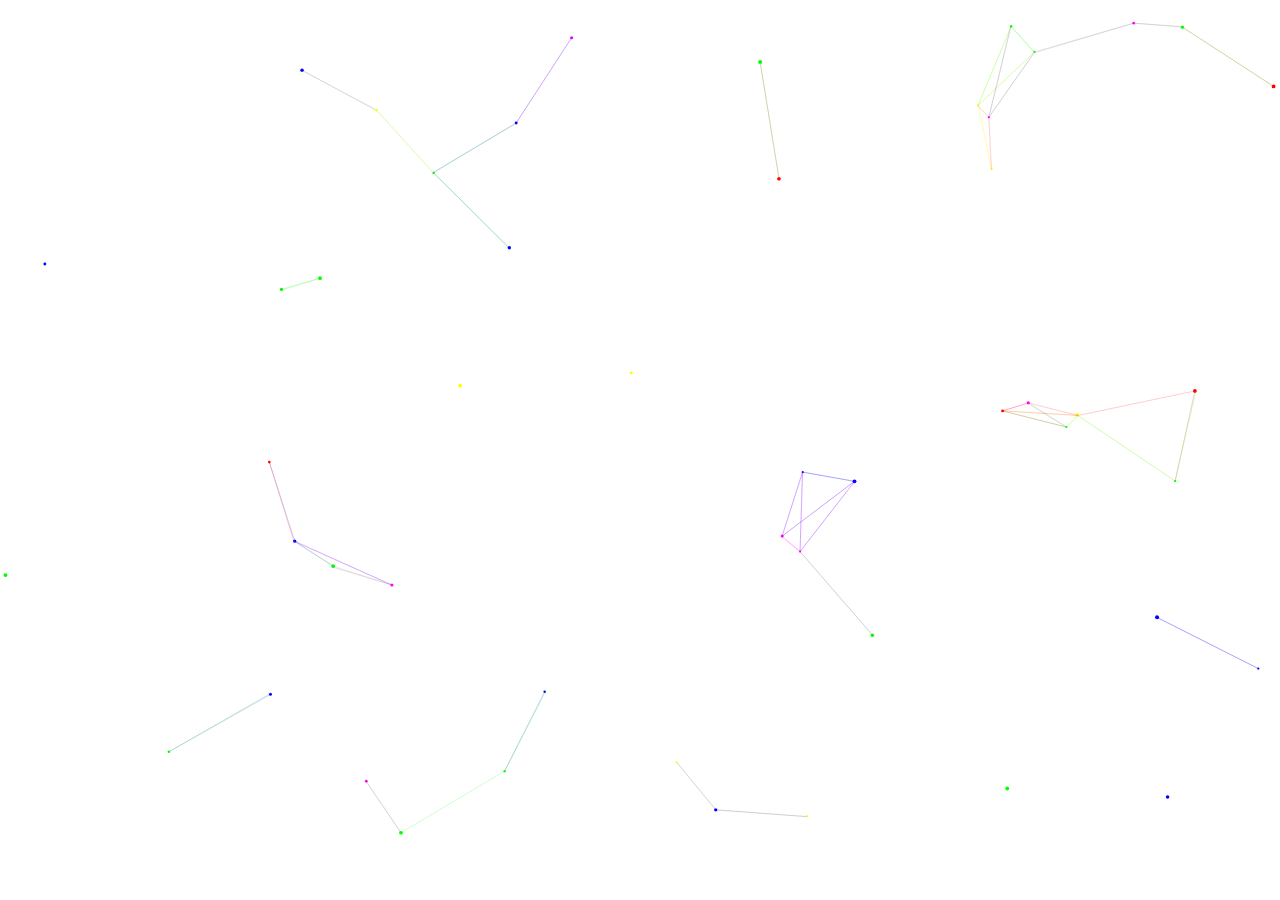
==== test1.html @ 1c8451d4 "test1" ====
<!DOCTYPE html>
<html>
<head>
    <style>
        #canvas {
            position: absolute;
            top: 0;
            left: 0;
        }
    </style>
</head>
<body>
    <canvas id="canvas"></canvas>

    <script>
        var canvas = document.getElementById("canvas");
        var ctx = canvas.getContext("2d");

        var particles = [];
        var mouse = {
            x: undefined,
            y: undefined
        };

        var colors = ["#ff0000", "#00ff00", "#0000ff", "#ff00ff", "#ffff00"];

        canvas.width = window.innerWidth;
        canvas.height = window.innerHeight;

        function Particle(x, y, radius, color) {
            this.x = x;
            this.y = y;
            this.radius = radius;
            this.color = color;
            this.velocity = {
                x: (Math.random() - 0.5) * 2,
                y: (Math.random() - 0.5) * 2
            };

            this.draw = function () {
                ctx.beginPath();
                ctx.arc(this.x, this.y, this.radius, 0, Math.PI * 2, false);
                ctx.fillStyle = this.color;
                ctx.fill();
            };

            this.update = function () {
                this.draw();

                for (var i = 0; i < particles.length; i++) {
                    if (this === particles[i]) continue;

                    var dx = this.x - particles[i].x;
                    var dy = this.y - particles[i].y;
                    var distance = Math.sqrt(dx * dx + dy * dy);

                    if (distance < 120) {
                        ctx.beginPath();
                        ctx.strokeStyle = this.color;
                        ctx.lineWidth = 0.2;
                        ctx.moveTo(this.x, this.y);
                        ctx.lineTo(particles[i].x, particles[i].y);
                        ctx.stroke();
                    }
                }

                if (this.x + this.radius > canvas.width || this.x - this.radius < 0) {
                    this.velocity.x = -this.velocity.x;
                }

                if (this.y + this.radius > canvas.height || this.y - this.radius < 0) {
                    this.velocity.y = -this.velocity.y;
                }

                this.x += this.velocity.x;
                this.y += this.velocity.y;

                // 鼠标靠近效果
                if (
                    mouse.x - this.x < 50 &&
                    mouse.x - this.x > -50 &&
                    mouse.y - this.y < 50 &&
                    mouse.y - this.y > -50
                ) {
                    if (this.radius < 40) {
                        this.radius += 1;
                    }
                } else if (this.radius > 2) {
                    this.radius -= 1;
                }
            };
        }

        function init() {
            particles = [];

            for (var i = 0; i < 50; i++) {
                var radius = Math.random() * 3 + 1;
                var x = Math.random() * (canvas.width - radius * 2) + radius;
                var y = Math.random() * (canvas.height - radius * 2) + radius;
                var color = colors[Math.floor(Math.random() * colors.length)];

                particles.push(new Particle(x, y, radius, color));
            }
        }

        function animate() {
            requestAnimationFrame(animate);
            ctx.clearRect(0, 0, canvas.width, canvas.height);

            for (var i = 0; i < particles.length; i++) {
                particles[i].update();
            }
        }

        init();
        animate();

        window.addEventListener("mousemove", function (event) {
            mouse.x = event.x;
            mouse.y = event.y;
        });

        window.addEventListener("resize", function () {
            canvas.width = window.innerWidth;
            canvas.height = window.innerHeight;

            init();
        });
    </script>
</body>
</html>
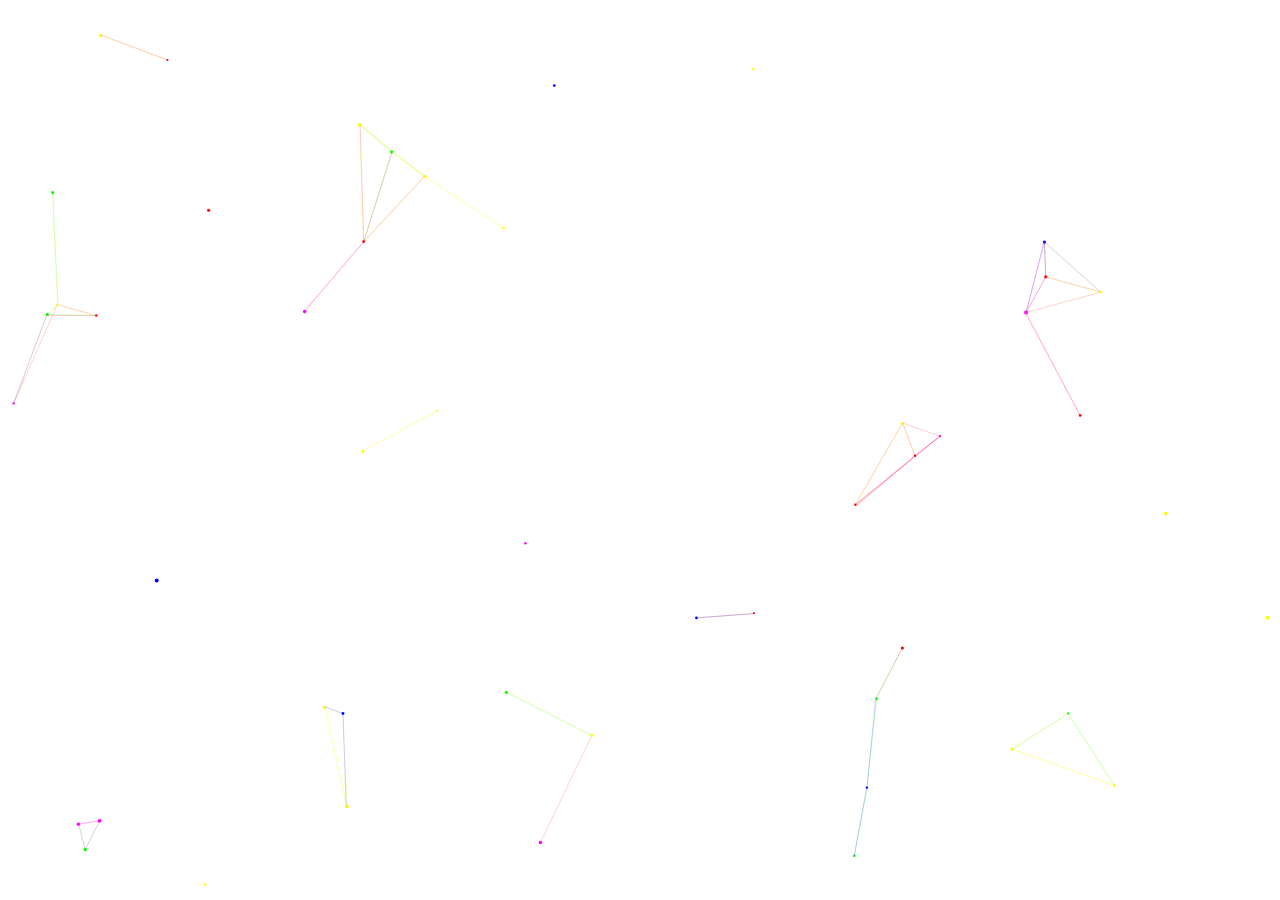
==== commit 506a7a70: "test" ====
--- a/test1.html
+++ b/test1.html
@@ -12,121 +12,121 @@
 <body>
     <canvas id="canvas"></canvas>
 
-    <script>
-        var canvas = document.getElementById("canvas");
-        var ctx = canvas.getContext("2d");
+    <script src="9103finaltest.js">
+        // var canvas = document.getElementById("canvas");
+        // var ctx = canvas.getContext("2d");
 
-        var particles = [];
-        var mouse = {
-            x: undefined,
-            y: undefined
-        };
+        // var particles = [];
+        // var mouse = {
+        //     x: undefined,
+        //     y: undefined
+        // };
 
-        var colors = ["#ff0000", "#00ff00", "#0000ff", "#ff00ff", "#ffff00"];
+        // var colors = ["#ff0000", "#00ff00", "#0000ff", "#ff00ff", "#ffff00"];
 
-        canvas.width = window.innerWidth;
-        canvas.height = window.innerHeight;
+        // canvas.width = window.innerWidth;
+        // canvas.height = window.innerHeight;
 
-        function Particle(x, y, radius, color) {
-            this.x = x;
-            this.y = y;
-            this.radius = radius;
-            this.color = color;
-            this.velocity = {
-                x: (Math.random() - 0.5) * 2,
-                y: (Math.random() - 0.5) * 2
-            };
+        // function Particle(x, y, radius, color) {
+        //     this.x = x;
+        //     this.y = y;
+        //     this.radius = radius;
+        //     this.color = color;
+        //     this.velocity = {
+        //         x: (Math.random() - 0.5) * 2,
+        //         y: (Math.random() - 0.5) * 2
+        //     };
 
-            this.draw = function () {
-                ctx.beginPath();
-                ctx.arc(this.x, this.y, this.radius, 0, Math.PI * 2, false);
-                ctx.fillStyle = this.color;
-                ctx.fill();
-            };
+        //     this.draw = function () {
+        //         ctx.beginPath();
+        //         ctx.arc(this.x, this.y, this.radius, 0, Math.PI * 2, false);
+        //         ctx.fillStyle = this.color;
+        //         ctx.fill();
+        //     };
 
-            this.update = function () {
-                this.draw();
+        //     this.update = function () {
+        //         this.draw();
 
-                for (var i = 0; i < particles.length; i++) {
-                    if (this === particles[i]) continue;
+        //         for (var i = 0; i < particles.length; i++) {
+        //             if (this === particles[i]) continue;
 
-                    var dx = this.x - particles[i].x;
-                    var dy = this.y - particles[i].y;
-                    var distance = Math.sqrt(dx * dx + dy * dy);
+        //             var dx = this.x - particles[i].x;
+        //             var dy = this.y - particles[i].y;
+        //             var distance = Math.sqrt(dx * dx + dy * dy);
 
-                    if (distance < 120) {
-                        ctx.beginPath();
-                        ctx.strokeStyle = this.color;
-                        ctx.lineWidth = 0.2;
-                        ctx.moveTo(this.x, this.y);
-                        ctx.lineTo(particles[i].x, particles[i].y);
-                        ctx.stroke();
-                    }
-                }
+        //             if (distance < 120) {
+        //                 ctx.beginPath();
+        //                 ctx.strokeStyle = this.color;
+        //                 ctx.lineWidth = 0.2;
+        //                 ctx.moveTo(this.x, this.y);
+        //                 ctx.lineTo(particles[i].x, particles[i].y);
+        //                 ctx.stroke();
+        //             }
+        //         }
 
-                if (this.x + this.radius > canvas.width || this.x - this.radius < 0) {
-                    this.velocity.x = -this.velocity.x;
-                }
+        //         if (this.x + this.radius > canvas.width || this.x - this.radius < 0) {
+        //             this.velocity.x = -this.velocity.x;
+        //         }
 
-                if (this.y + this.radius > canvas.height || this.y - this.radius < 0) {
-                    this.velocity.y = -this.velocity.y;
-                }
+        //         if (this.y + this.radius > canvas.height || this.y - this.radius < 0) {
+        //             this.velocity.y = -this.velocity.y;
+        //         }
 
-                this.x += this.velocity.x;
-                this.y += this.velocity.y;
+        //         this.x += this.velocity.x;
+        //         this.y += this.velocity.y;
 
-                // 鼠标靠近效果
-                if (
-                    mouse.x - this.x < 50 &&
-                    mouse.x - this.x > -50 &&
-                    mouse.y - this.y < 50 &&
-                    mouse.y - this.y > -50
-                ) {
-                    if (this.radius < 40) {
-                        this.radius += 1;
-                    }
-                } else if (this.radius > 2) {
-                    this.radius -= 1;
-                }
-            };
-        }
+        //         // 鼠标靠近效果
+        //         if (
+        //             mouse.x - this.x < 50 &&
+        //             mouse.x - this.x > -50 &&
+        //             mouse.y - this.y < 50 &&
+        //             mouse.y - this.y > -50
+        //         ) {
+        //             if (this.radius < 40) {
+        //                 this.radius += 1;
+        //             }
+        //         } else if (this.radius > 2) {
+        //             this.radius -= 1;
+        //         }
+        //     };
+        // }
 
-        function init() {
-            particles = [];
+        // function init() {
+        //     particles = [];
 
-            for (var i = 0; i < 50; i++) {
-                var radius = Math.random() * 3 + 1;
-                var x = Math.random() * (canvas.width - radius * 2) + radius;
-                var y = Math.random() * (canvas.height - radius * 2) + radius;
-                var color = colors[Math.floor(Math.random() * colors.length)];
+        //     for (var i = 0; i < 50; i++) {
+        //         var radius = Math.random() * 3 + 1;
+        //         var x = Math.random() * (canvas.width - radius * 2) + radius;
+        //         var y = Math.random() * (canvas.height - radius * 2) + radius;
+        //         var color = colors[Math.floor(Math.random() * colors.length)];
 
-                particles.push(new Particle(x, y, radius, color));
-            }
-        }
+        //         particles.push(new Particle(x, y, radius, color));
+        //     }
+        // }
 
-        function animate() {
-            requestAnimationFrame(animate);
-            ctx.clearRect(0, 0, canvas.width, canvas.height);
+        // function animate() {
+        //     requestAnimationFrame(animate);
+        //     ctx.clearRect(0, 0, canvas.width, canvas.height);
 
-            for (var i = 0; i < particles.length; i++) {
-                particles[i].update();
-            }
-        }
+        //     for (var i = 0; i < particles.length; i++) {
+        //         particles[i].update();
+        //     }
+        // }
 
-        init();
-        animate();
+        // init();
+        // animate();
 
-        window.addEventListener("mousemove", function (event) {
-            mouse.x = event.x;
-            mouse.y = event.y;
-        });
+        // window.addEventListener("mousemove", function (event) {
+        //     mouse.x = event.x;
+        //     mouse.y = event.y;
+        // });
 
-        window.addEventListener("resize", function () {
-            canvas.width = window.innerWidth;
-            canvas.height = window.innerHeight;
+        // window.addEventListener("resize", function () {
+        //     canvas.width = window.innerWidth;
+        //     canvas.height = window.innerHeight;
 
-            init();
-        });
+        //     init();
+        // });
     </script>
 </body>
 </html>
